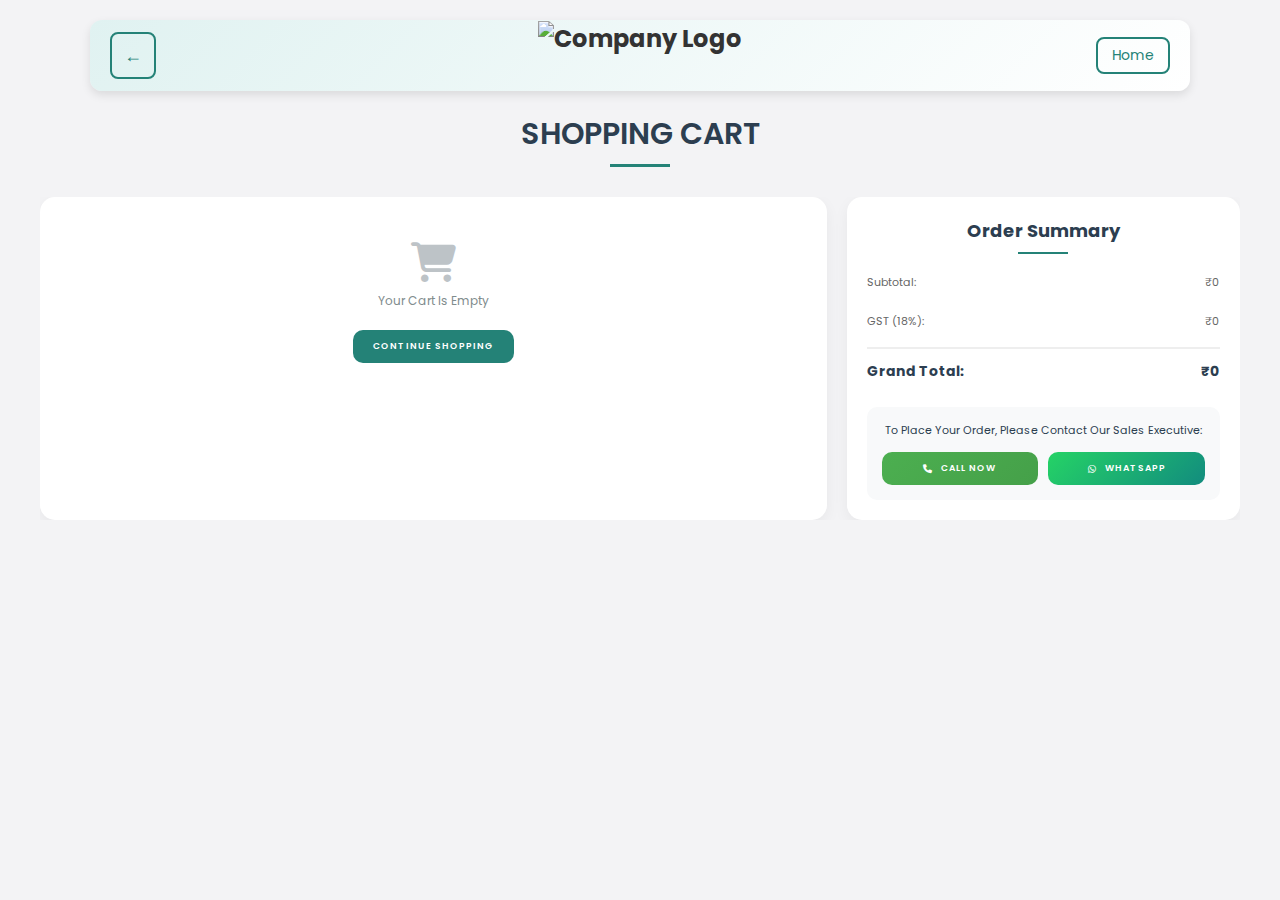
==== cart.html @ a09f1188 "Add files via upload" ====
<!DOCTYPE html>
<html lang="en">

<head>
    <meta charset="UTF-8">
    <meta name="viewport" content="width=device-width, initial-scale=1.0">
    <title>Shopping Cart - V.K.P.D Furniture</title>
    <!-- fontawesome cdn link -->
    <link rel="stylesheet" href="https://cdnjs.cloudflare.com/ajax/libs/font-awesome/6.5.2/css/all.min.css">
    <!-- custom css files -->
    <!-- <script src="cartOrder.js"></script> -->
    <link rel="stylesheet" href="style.css">
    <link rel="stylesheet" href="cart.css">
</head>

<body>
    <header class="navbar">
        <button class="back-btn" onclick="history.back()">&#8592;</button>
        <a href="index.html">
            <img src="images/logo.png" alt="Company Logo" class="logo">
        </a>
        <a href="index.html" class="home-btn">Home</a>
        <!-- <a href="products.html" class="product-btn">Products</a> -->

    </header>
    <!-- header section ends -->

    <!-- cart section starts -->
    <h1 class="shopping-cart-title">Shopping Cart</h1>
    <section class="cart-section">
        <div class="cart-container">
            <div class="cart-items" id="cart-items">
                <!-- Cart items will be dynamically added here -->
            </div>
            <div class="cart-summary">
                <h3>Order Summary</h3>
                <div class="summary-item">
                    <span>Subtotal:</span>
                    <span id="subtotal">₹0.00</span>
                </div>
                <div class="summary-item">
                    <span>GST (18%):</span>
                    <span id="tax">₹0.00</span>
                </div>
                <div class="summary-item total">
                    <span>Grand Total:</span>
                    <span id="grand-total">₹0.00</span>
                </div>
                <!-- <div class="confirm-order">
                    <button class="confirm-order-btn">Proceed to Checkout</button>
                </div> -->

                <div class="contact-info">
                    <p>To place your order, please contact our sales executive:</p>
                    <div class="contact-buttons">
                        <button class="contact-btn phone" onclick="showDropdownForm()">
                            <i class="fas fa-phone"></i>
                            Call Now
                        </button>
                        <a href="https://wa.me/1234567890" class="contact-btn whatsapp" target="_blank">
                            <i class="fab fa-whatsapp"></i>
                            WhatsApp
                        </a>
                    </div>
                </div>
                <div class="dropdown-form" id="dropdownForm" style="display: none;">
                    <span class="close" onclick="closeModal()"><i class="fas fa-xmark"></i></span>
                    <h2>Please leave your Phone Number</h2>
                    <p>In case we are not reachable:</p>
                    <input type="text" id="contactPhoneNumber" placeholder="Your phone number" maxlength="10">
                    <!-- In your HTML file -->
                    <button id="callNowButton" onclick="cart.submitToSheet()">
                        <i class="fas fa-paper-plane" style="color: white;"></i>
                    </button><br>
                    <a href="tel:+91 6396369702" class="contact-btndrop phone " target="_blank">
                        <!-- <i class="fab fa-phone"></i> -->
                        Call Now
                    </a>
                </div>

            </div>

        </div>
    </section>
    <!-- cart section ends -->
    <script>
        document.addEventListener('DOMContentLoaded', () => {
            const cartItems = document.getElementById('cart-items');
            const items = cart.getItems();

            items.forEach(item => {
                cartItems.innerHTML += `
            <div class="cart-item" data-id="${item.id}">
                <img src="${item.image}" alt="${item.name}">
                <div class="item-details">
                    <h3>${item.name}</h3>
                    <p>${item.description}</p>
                    <div class="quantity-controls">
                        <button onclick="cart.updateQuantity('${item.id}', ${item.quantity - 1})">-</button>
                        <span>${item.quantity}</span>
                        <button onclick="cart.updateQuantity('${item.id}', ${item.quantity + 1})">+</button>
                    </div>
                    <p class="price">₹${item.price}</p>
                </div>
                <button class="remove-item" onclick="cart.removeItem('${item.id}')">×</button>
            </div>
        `;
            });

            updateTotals();
        });

        function updateTotals() {
            const items = cart.getItems();
            const subtotal = items.reduce((total, item) => total + (item.price * item.quantity), 0);
            const tax = subtotal * 0.18;
            const grandTotal = subtotal + tax;

            document.getElementById('subtotal').textContent = `₹${subtotal.toFixed(2)}`;
            document.getElementById('tax').textContent = `₹${tax.toFixed(2)}`;
            document.getElementById('grand-total').textContent = `₹${grandTotal.toFixed(2)}`;
        }
    </script>

    <script src="cart.js"></script>
    <script>
        // Your other inline scripts can go here
        function showDropdownForm() {
            document.getElementById("dropdownForm").style.display = "block";
        }
        function closeModal() {
            document.getElementById("dropdownForm").style.display = "none";
        }
    </script>

</body>

</html>
---- style.css ----
@import url("https://fonts.googleapis.com/css2?family=Poppins:ital,wght@0,100;0,300;0,400;0,500;0,600;1,100;1,300&display=swap");

*{
    font-family: 'Poppins', sans-serif;
    margin: 0; padding: 0;
    outline: none; border: none;
    box-sizing: border-box;
    text-decoration: none;
    text-transform: capitalize;
    transition: .2s linear;
}

html{
    font-size: 62.5%;
    overflow-x: hidden;
    scroll-behavior: smooth;
    scroll-padding-top: 7rem;
}

html::-webkit-scrollbar{
    width: 1rem;
}

html::-webkit-scrollbar-track{
    background: #fff;
}

html::-webkit-scrollbar-thumb{
    background: #248277;
    border-radius: 5rem;
}

section{
    padding: 2rem 7%;
}

.heading{
    font-size: 4rem;
    color: #222;
    padding-bottom: 2rem;
    text-align: center;
    text-transform: uppercase;
    font-weight: bolder;
}

.heading span{
    color: #248277;
    text-transform: uppercase;
}

.btn{
    display: inline-block;
    margin-top: 1rem;
    padding: .9rem 3rem;
    border-radius: .5rem;
    color: #248277;
    border: .1rem solid #248277;
    background: none;
    font-size: 1.7rem;
    cursor: pointer;
}

.btn:hover{
    color: #fff;
    background: #248277;
}

.btn1{
    display: inline-block;
    margin-top: 1rem;
    padding: .9rem 3rem;
    border-radius: .5rem;
    color: #f8f7f7;
    border: .1rem solid #e9e9e9;
    background: none;
    font-size: 1.7rem;
    cursor: pointer;
}

.btn1:hover{
    color: #fff;
    background: #915a27;
}


/* headertop */

.header-top{
    display: flex;
    align-items: center;
    justify-content: space-between;
    padding: 1.0rem 7%;
    border-bottom: .1rem solid #eee;
}

.header-top .social a{
    font-size: 2rem;
    margin-right: 2rem;
    color: #666;
}

.header-top .social a:hover{
    color: #248277;
    transform: rotate(360deg);
}

.header-top .social a{
    font-size: 1.2rem;
    padding: .5rem;
    margin-left: .25rem;
    background: #248277;
    border-radius: .5rem;
    color: #fff;
}

#menu{
    font-size: 2.5rem;
    color: #248277;
    border: .1rem solid #248277;
    padding: .8rem 1.5rem;
    border-radius: .5rem;
    cursor: pointer;
    display: none;
}

.logo {
    display: nowrap;
    align-items: center;
    font-size: 24px; /* Adjust text size */
    font-weight: bold;
    text-decoration: none;
    color: #333; /* Adjust color */
}

.logo img {
    width: 190px; /* Adjust the width */
    height: 150px; /* Adjust the height */
    object-fit: contain; /* Keeps the aspect ratio */
    margin-right: 2px; /* Space between logo and text */
}

.header-top .logo{
    color: #248277;
    font-size: 3rem;
    font-weight: bolder;
}

.header-top .logo i{
    padding-right: .5rem;
    color: #222;
}

.header-top .icons .action-btn{
    position: relative;
    font-size: 2.5rem;
    margin-left: 1.5rem;
    padding: .5rem;
    background: #fff
}

.header-top .icons .action-btn a{
    color: #fff;
    -webkit-text-stroke: .1rem #222;
}

.header-top .icons .action-btn a:hover{
    -webkit-text-stroke: .1rem #248277;
}

.header-top .icons .action-btn .count{
    position: absolute;
    top: -.3rem;
    right: -.2rem;
    background: #248277;
    color: #fff;
    font-size: 1.2rem;
    font-weight: 500;
    line-height: 1;
    padding: .2rem .4rem;
    border-radius: 50%;
}

.header-top .logo img{
    height: 70px;
    transition: 0.3s;

}

.header-main{
    display: flex;
    align-items: center;
    justify-content: center;
    padding: 2rem 7%;
    background: #fff;
    position: relative;
}

.header-main.active{
    position: fixed;
    top: 0; left: 0; right: 0;
    z-index: 1000;
    box-shadow: 0 0.5rem 1rem rgba(0,0,0,0.1);
}

.header-main .navbar a{
    margin: 0 1rem;
    font-size: 2rem;
    color: #222;
}

.header-main .navbar a:hover{
    color: #248277;
}

/* end */

/* home */

.home{
    min-height: 65vh;
    display: flex;
    align-items: center;
    background: url(images/chair.jpg) no-repeat;
    background-size: cover !important;
    background-position: center !important;
}

.home .content{
    max-width: 55rem;
}

.home .content h3{
    font-size: 6rem;
    /* color: #248277; */
    color: #ffff
}

.home .content p{
    font-size: 1.5rem;
    line-height: 2;
    /* color: #777; */
    color: #eee;
    padding: 1rem 0;
}

/* end */

/* banner */

.banner-container{
    display: grid;
    padding: 2rem 3%;
    grid-template-columns: repeat(auto-fit, minmax(30rem, 1fr));
    gap: 1.5rem;
}

.banner-container .banner{
    height: 45rem;
    overflow: hidden;
    position: relative;
}

.banner-container .banner img{
    height: 100%;
    width: 100%;
    object-fit: cover;
}

.banner-container .banner:hover img{
    transform: scale(1.2);
}

.banner-container .banner .content{
    position: absolute;
    top: 25%;
    left: 3rem;
    transform: translateY(-50%);
}

.banner-container .banner .content span{
    font-size: 1.7rem;
    color: #777;
}

.banner-container .banner .content h3{
    color: #248277;
    font-size: 2.2rem;
    padding-top: .5rem;
}

/* end */

/* about */

.about .row{
    display: flex;
    align-items: center;
    flex-wrap: wrap;
    gap: 5rem;
}

.about .row .image{
    flex: 1 1 40rem;
}

.about .row .image img{
    width: 100%;
}

.about .row .content{
    flex: 1 1 50rem;
}

.about .row .content h3{
    font-size: 3.5rem;
    color: #248277;
    text-transform: uppercase;
}

.about .row .content p{
    font-size: 1.6rem;
    margin: .5rem 0;
    color: #777;
    line-height: 2;
}

/* end */

/* services */

.services .box-container{
    display: grid;
    grid-template-columns: repeat(auto-fit, minmax(30rem, 1fr));
    gap: 2rem;
}

.services .box-container .box{
    position: relative;
    background: #fff;
    padding: 2.5rem;
    border-radius: .5rem;
    padding-block-start: 4rem;
    margin-block-start: 4.4rem;
    box-shadow: 0 0.5rem 1rem rgba(0,0,0,0.1);
}

.services .box-container .box:hover{
    background: #248277;
}

.services .box-container .box .card-number{
    position: absolute;
    top: 0; left: 2.5rem;
    transform: translateY(-50%);
    background: #ededed;
    color: #666;
    font-size: 2.2rem;
    font-weight: 600;
    padding-block: .5rem;
    min-width: 5rem;
    text-align: center;
    border-radius: .5rem;
    transition: .25s ease;
}

.services .box-container .box:hover .card-number{
    color: #248277;
}

.services .box-container .box h3{
    font-size: 2rem;
    line-height: 1.3;
    color: #248277;
}

.services .box-container .box p{
    font-size: 1.5rem;
    color: #777;
    margin: .5rem 0;
}

.services .box-container .box :is(h3, p){
    transition: .25s ease;
}

.services .box-container .box:hover :is(h3, p){
    color: #fff;
}

/* end */

/* product */

.product .box-container{
    display: grid;
    grid-template-columns: repeat(auto-fit, minmax(25rem, 1fr));
    gap: 2rem;
}

.product .box-container .box{
    background: #f0f8f7;
    padding: 3rem 2rem;
    text-align: center;
    outline: .2rem solid transparent;
    transition: .25s ease;
}

.product .box-container .box:is(:hover, :focus-within){
    outline-color: #248277;
}

.product .box-container .box .cardbanner{
    position: relative;
    margin-block-end: 2rem;
}

.product .box-container .box .cardbanner img{
    transition: .25s ease;
}

.product .box-container .box:is(:hover, :focus-within) .cardbanner img{
    opacity: 0.6;
}

.product .box-container .box .btn-wrapper{
    position: absolute;
    top: 50%; left: 50%;
    transform: translate(-50%, -50%);
    display: flex;
    align-items: center;
    gap: 1rem;
}

.product .box-container .box .btn-wrapper .product-btn{
    position: relative;
    background: #248277;
    font-size: 2rem;
    color: #fff;
    padding: 1.2rem 1.4rem;
    border-radius: 50%;
    transition: .25s ease;
    opacity: 0;
}

.tooltip{
    position: absolute;
    bottom: calc(100% + 10px);
    left: 50%;
    transform: translateX(-50%);
    background: rgba(0,0,0,0.9);
    border-radius: .4rem;
    font-size: 1.4rem;
    min-width: max-content;
    padding: .4rem 1.2rem;
    pointer-events: none;
    opacity: var(--opacity, 0);
    transition: .25s ease;
}

.tooltip::after{
    content: "";
    position: absolute;
    top: 2rem; left: 50%;
    transform: translateX(-50%) rotate(45deg);
    border: 5px solid transparent;
    border-bottom-color: rgba(0,0,0,0.9);
    border-right-color: rgba(0,0,0,0.9);
}

.product .box-container .box:is(:hover, :focus-within) .btn-wrapper .product-btn{
    opacity: 1;
}

.product .box-container .box .product-btn:is(:hover, :focus-within){
    background: #1e272e;
}

.product .box-container .box .product-btn:is(:hover, :focus-within) .tooltip{
    --opacity:1;
}

.product .box-container .box .card-content .rating-wrapper{
    margin-bottom: .8rem;
}

.product .box-container .box .card-content .rating-wrapper .fas{
    font-size: 1.7rem;
    color: gold;
}

.product .box-container .box .card-content h3{
    color: #248277;
    font-size: 1.8rem;
    font-weight: 500;
}

.product .box-container .box .price-wrapper{
    font-size: 1.5rem;
    margin: .8rem 0;
}

.product .box-container .box .price-wrapper .del{
    color: #777;
    text-decoration: line-through;
}

.product .box-container .box .price-wrapper .price{
    color: #248277;
    margin-inline-start: .4rem;
}

.product .box-container .box .btn{
    padding: .9rem 1.6rem;
} 

/* end */

/* review */

.review .row{
    display: flex;
    align-items: center;
    gap: 3rem;
    flex-wrap: wrap;
}

.review .review-slider{
    flex: 1 1 40rem;
    background: #fff;
    padding: 2rem;
    box-shadow: 0 0.5rem 1rem rgba(0,0,0,0.1);
}

.review .review-slider .slide{
    text-align: center;
}

.review .review-slider .slide .heading{
    color: #248277;
}

.review .review-slider .slide i{
    font-size: 6rem;
    color: #222;
}

.review .review-slider .slide .user{
    display: flex;
    align-items: center;
    justify-content: center;
    gap: 1.5rem;
    margin-top: 3rem;
    border-radius: .5rem;
}

.review .review-slider .slide .user img{
    height: 7rem;
    width: 7rem;
    border-radius: 15%;
    object-fit: cover;
}

.review .review-slider .slide .user h3{
    color: #248277;
    font-size: 2rem;
    padding-bottom: .5rem;
}

.review .review-slider .slide .user i{
    font-size: 1.3rem;
    color: gold;
}

.review .review-slider .slide p{
    padding-bottom: 1.5rem;
    padding-top: 3rem;
    font-size: 1.5rem;
    line-height: 1.8;
    color: #777;
    margin-bottom: 4rem;
}

.review .accordion-container{
    padding: 0 2rem;
    flex: 1 1 40rem;
}

.review .accordion-container .accordion{
    margin-bottom: 2rem;
    cursor: pointer;
}

.review .accordion-container .accordion.active .accordion-heading{
    background: #248277;
}

.review .accordion-container .accordion.active .accordion-heading h3{
    color: #fff;
}

.review .accordion-container .accordion.active .accordion-heading i{
    color: #fff;
    transform: rotate(180deg);
    transition: transform .2s .1s;
}

.review .accordion-container .accordion.active .accordion-content{
    display: block;
}

.review .accordion-container .accordion .accordion-heading{
    display: flex;
    align-items: center;
    justify-content: space-between;
    gap: 1rem;
    background: #fff;
    border: .1rem solid #248277;
    padding: 1.5rem 2rem;
}

.review .accordion-container .accordion .accordion-heading h3{
    font-size: 1.8rem;
}

.review .accordion-container .accordion .accordion-heading i{
    font-size: 2.5rem;
}

.review .accordion-container .accordion .accordion-content{
    padding: 1.5rem 2rem;
    border: .1rem solid #248277;
    font-size: 1.5rem;
    background: #fff;
    border-top: 0;
    line-height: 2;
    animation: animate .2s linear backwards;
    transform-origin: top;
    display: none;
}

@keyframes animate{
    0%{
        transform: scaleY(0);
    }
}

/* end */

/* newsletter */

.newsletter{
    text-align: center;
}

.newsletter .content{
    background: #248277;
    padding: 10rem 8.5rem;
    border-radius: 3rem;
}

.newsletter .content h3{
    color: #fff;
    font-size: 4rem;
    text-transform: uppercase;
}

.newsletter .content h6{
    margin: 0 auto .5rem auto;
    font-size: 3.6rem;
    color: #fff;
    /* text-transform: uppercase; */
}

.newsletter .content p{
    font-size: 1.6rem;
    color: #fff;
    padding: 1rem 0;
    line-height: 1.8;
    margin-bottom: 2rem;
}

.newsletter .content .email{
    padding: 1.2rem;
    width: 50%;
    border: .1rem solid #fff;
    color: #fff;
    font-size: 1.2rem;
    background: none;
    border-radius: 5rem;
    text-transform: none;
}

.newsletter .content .email::placeholder{
    color: #f1f1f1;
}

.newsletter .content .btn{
    border: .1rem solid #effffd;
    color: #fff;
    font-size: 1.6rem;
    border-radius: 5rem;
    margin-left: 1rem;
}

.newsletter .content .btn:hover{
    background: #f0f8f7;
    color: #248277;
}

/* end */

/* footer */

.footer{
    background: #effffd;
}

.footer .box-container{
    display: grid;
    grid-template-columns: repeat(auto-fit, minmax(25rem, 1fr));
    gap: 2rem;
}

.footer .box-container .box h3{
    font-size: 2.2rem;
    color: #248277;
    padding: 1rem 0;
}

.footer .box-container .box p{
    font-size: 1.5rem;
    line-height: 2;
    color: #222;
    padding: 1rem 0;
}

.footer .box-container .box .share{
    margin-top: 1rem;
}

.footer .box-container .box .share a{
    height: 4.5rem;
    width: 4.5rem;
    line-height: 4.5rem;
    border: .1rem solid #248277;
    font-size: 1.7rem;
    border-radius: 30%;
    color: #248277;
    margin-right: .3rem;
    text-align: center;
}

.footer .box-container .box .share a:hover{
    background: #248277;
    color: #fff;
}

.footer .box-container .box .links{
    display: block;
    font-size: 1.4rem;
    color: #222;
    padding: 1rem 0;
}

.footer .box-container .box .links:hover{
    color: #248277;
}

.footer .box-container .box .email{
    width: 100%;
    margin: .7rem 0;
    padding: 1rem;
    border-radius: .5rem;
    background: #fffcfc;
    font-size: 1.6rem;
    color: #248277;
    border: .1rem solid #248277;
    text-transform: none;
}

.footer .credit{
    text-align: center;
    margin-top: 3rem;
    padding-top: 3rem;
    font-size: 2rem;
    color: #222;
    border-top: .1rem solid #248277;
}

.footer .credit span{
    color: #248277;
}

/* end */

/* Product Categories Styling */
.category-container {
    max-width: 1200px;
    margin: 2rem auto;
    padding: 0 2rem;
}

.category-box {
    background: #fff;
    border-radius: 8px;
    box-shadow: 0 2px 10px rgba(0, 0, 0, 0.1);
    margin-bottom: 1.5rem;
    overflow: hidden;
}

.category-header {
    display: flex;
    justify-content: space-between;
    align-items: center;
    padding: 1.5rem;
    background: #f8f8f8;
    cursor: pointer;
    transition: 0.3s ease;
}

.category-header:hover {
    background: #f0f0f0;
}

.category-header h2 {
    font-size: 1.5rem;
    color: #333;
    margin: 0;
}

.category-header i {
    font-size: 1.2rem;
    transition: transform 0.3s ease;
}

.category-header.active i {
    transform: rotate(180deg);
}

.product-list {
    display: none;
    padding: 1.5rem;
    grid-gap: 2rem;
}

.product-list.active {
    display: grid;
    grid-template-columns: repeat(auto-fit, minmax(250px, 1fr));
}

.product-item {
    background: #fff;
    border-radius: 8px;
    padding: 1rem;
    text-align: center;
    transition: transform 0.3s ease;
}

.product-item:hover {
    transform: translateY(-5px);
}

.product-item img {
    max-width: 100%;
    height: auto;
    margin-bottom: 1rem;
}

.product-item h3 {
    font-size: 1.2rem;
    color: #333;
    margin-bottom: 0.5rem;
}

.product-item p {
    color: #666;
    margin-bottom: 1rem;
}

.product-item .price {
    font-size: 1.3rem;
    color: #e67e22;
    font-weight: bold;
    margin-bottom: 1rem;
}

.product-item .btn {
    background: #e67e22;
    color: #fff;
    padding: 0.5rem 1rem;
    border: none;
    border-radius: 4px;
    cursor: pointer;
    transition: background 0.3s ease;
}

.product-item .btn:hover {
    background: #d35400;
}

/* media query */

@media (max-width:991px){
    html{
        font-size: 55%;
    }
    .header-top{
        padding: 1.4rem;
    }
    .header-main{
        padding: 2rem;
    }
}

@media (max-width:768px){
    .header-top .social{
        display: none;
    }
    #menu{
        display: inline-block;
    }
    .header-main{
        padding: 0;
    }
    .header-main .navbar{
        position: absolute;
        top: 99%; left: 0; right: 0;
        background: #fff;
        border-top: .1rem solid rgba(0,0,0,0.3);
        box-shadow: 0 0.5rem 1rem rgba(0,0,0,0.1);
        clip-path: polygon(0 0, 100% 0, 100% 0, 0 0);
    }
    .header-main .navbar.active{
        clip-path: polygon(0 0, 100% 0, 100% 100%, 0 100%);
    }
    .header-main .navbar a{
        font-size: 2rem;
        display: block;
        margin: 2rem;
    }

    .newsletter .content{
        padding: 5rem 5.5rem;
    }

    .newsletter .content .email{
        width: 50%;
    }

} 


@media (max-width:450px){
    html{
        font-size: 50%;
    }
}

/* Section Styles */
.section {
    padding-top: 8rem;
    min-height: 100vh;
    display: none;
}

.section.active {
    display: block;
}

#home {
    display: block;
}

.navbar a.active {
    color: #e67e22;
    border-bottom: 2px solid #e67e22;
}

/* Products Section Specific Styles */
#products {
    background: #f7f7f7;
}

#products .category-container {
    max-width: 1200px;
    margin: 2rem auto;
    padding: 0 2rem;
}

@media (max-width: 768px) {
    #products .category-container {
        padding: 0 1rem;
    }
}
---- cart.css ----
@import url("https://fonts.googleapis.com/css2?family=Poppins:ital,wght@0,100;0,300;0,400;0,500;0,600;1,100;1,300&display=swap");

* {
    font-family: 'Poppins', sans-serif;
    margin:0 ;
    padding: 0;
    outline: none;
    border: none;
    box-sizing: border-box;
    text-decoration: none;
    text-transform: capitalize;
    transition: .2s linear;
}

html {
    font-size: 62.5%;
    overflow-x: hidden;
    scroll-behavior: smooth;
}

body {
    min-height: 100vh;
    overflow-x: hidden;
    background-color:#f3f3f5;
}

/* Header Styles */
.navbar {
    width: 90%;
    max-width: 1100px;
    margin: 20px auto;
    display: flex;
    justify-content: space-between;
    align-items: center;
    padding: 12px 20px;
    background: linear-gradient(135deg, #e0f2f1, #ffffff);
    border-radius: 12px;
    box-shadow: 0 4px 10px rgba(0, 0, 0, 0.1);
    transition: 0.3s;
}

/* Navbar Styling */
.navbar {
    width: 90%;
    max-width: 1100px;
    margin: 20px auto;
    display: flex;
    justify-content: space-between;
    align-items: center;
    padding: 12px 20px;
    background: linear-gradient(135deg, #e0f2f1, #ffffff);
    border-radius: 12px;
    box-shadow: 0 4px 10px rgba(0, 0, 0, 0.1);
    transition: 0.3s;
    position: relative;
}

/* Back Button */
.back-btn {
    background: none;
    border: 2px solid #248277;
    color: #248277;
    font-size: 18px;
    padding: 8px 12px;
    border-radius: 8px;
    cursor: pointer;
    transition: 0.3s ease-in-out;
}

.back-btn:hover {
    background: #248277;
    color: #fff;
    box-shadow: 0 4px 10px rgba(36, 130, 119, 0.3);
}

a {
    text-decoration: none; /* Removes any underline */
    display: flex; /* Helps align elements properly */
    align-items: center;
}

/* Logo */
.logo {
    height: 70px;
    transition: 0.3s;
}

/* Centering the Logo */
.navbar .logo {
    position: absolute;
    left: 50%;
    transform: translateX(-50%);
}
/* Home Button */
.home-btn {
    background: none;
    border: 2px solid #248277;
    color: #248277;
    font-size: 14px;
    padding: 6px 14px;
    margin-left: auto; /* Push to the right */
    border-radius: 8px;
    cursor: pointer;
    text-decoration: none;
    transition: 0.3s ease-in-out;
}

.home-btn:hover {
    background: #248277;
    color: #fff;
    box-shadow: 0 3px 8px rgba(36, 130, 119, 0.3);
}

.product-btn {
    background: none;
    border: 2px solid #248277;
    color: #248277;
    font-size: 14px;
    padding: 6px 14px;
    margin-left: 10px;
    border-radius: 8px;
    cursor: pointer;
    text-decoration: none;
    transition: 0.3s ease-in-out;
}

.product-btn:hover {
    background: #248277;
    color: #fff;
    box-shadow: 0 3px 8px rgba(36, 130, 119, 0.3);
}


/* Shopping Cart Main Title */
.shopping-cart-title {
    text-align: center;
    margin: 12px 0;
    font-size: 3rem;
    color: #2c3e50;
    font-weight: 600;
    text-transform: uppercase;
    position: relative;
}

.shopping-cart-title::after {
    content: '';
    position: absolute;
    bottom: -10px;
    left: 50%;
    transform: translateX(-50%);
    width: 60px;
    height: 3px;
    background: #248277;
}
@media (max-width: 768px) {
    .shopping-cart-title {
        margin-top: 5px; /* Reduce top margin */
        font-size: 2rem; /* Slightly smaller font for mobile */
    }


}

/* Cart Content Styles */
.cart-section {
    margin-top: 20px;
    padding: 2rem;
    background:#f3f3f5;
    min-height: calc(100vh - 260px);
}

.cart-container {
    display: grid;
    grid-template-columns: 2fr 1fr;
    gap: 2rem;
    max-width: 1200px;
    margin: 0 auto;
    height: 100%;
    overflow-y: auto;
}

.cart-items {
    background: #fff;
    padding: 1.5rem;
    border-radius: 15px;
    box-shadow: 0 5px 15px rgba(0, 0, 0, 0.05);
    transition: transform 0.3s ease;
    overflow: hidden;
}

.cart-items:hover {
    transform: translateY(-5px);
}

.cart-item {
    display: grid;
    grid-template-columns: auto 2fr auto auto auto;
    gap: 1.5rem;
    align-items: center;
    padding: 1.5rem;
    border-bottom: 1px solid #eee;
    transition: all 0.3s ease;
}

.cart-item:hover {
    background: #f8f9fa;
    transform: translateX(5px);
}

.cart-item:last-child {
    border-bottom: none;
}

.cart-item img {
    width: 120px;
    height: 120px;
    object-fit: cover;
    border-radius: 10px;
    box-shadow: 0 3px 10px rgba(0, 0, 0, 0.1);
    transition: transform 0.3s ease;
}

.cart-item img:hover {
    transform: scale(1.05);
}

.item-details h3 {
    margin: 0;
    font-size: 1.3rem;
    color: #2c3e50;
    font-weight: 600;
}

.item-details p {
    margin: 0.5rem 0;
    color: #666;
    font-size: 0.95rem;
}

.item-quantity {
    display: flex;
    align-items: center;
    gap: 0.8rem;
    background: #f8f9fa;
    padding: 0.5rem;
    border-radius: 8px;
}

.quantity-btn {
    background: #fff;
    border: 1px solid #248277;
    width: 35px;
    height: 35px;
    border-radius: 8px;
    cursor: pointer;
    transition: all 0.3s ease;
    color: #248277;
    font-size: 1.1rem;
}

.quantity-btn:hover {
    background: #248277;
    color: #fff;
}

.item-price {
    font-weight: bold;
    color: #2c3e50;
    font-size: 1.2rem;
}

.remove-item {
    color: #e74c3c;
    cursor: pointer;
    background: none;
    border: none;
    font-size: 1.2rem;
    transition: transform 0.3s ease;
    padding: 8px;
    border-radius: 50%;
}

.remove-item:hover {
    transform: scale(1.1);
    background: #fff5f5;
}

.cart-summary {
    background: #fff;
    padding: 2rem;
    border-radius: 15px;
    box-shadow: 0 5px 15px rgba(0, 0, 0, 0.05);
    height: fit-content;
    position: sticky;
    top: 100px;
}

.cart-summary h3 {
    margin: 0 0 1.5rem 0;
    font-size: 1.8rem;
    color: #2c3e50;
    text-align: center;
    position: relative;
    padding-bottom: 10px;
}

.cart-summary h3::after {
    content: '';
    position: absolute;
    bottom: 0;
    left: 50%;
    transform: translateX(-50%);
    width: 50px;
    height: 2px;
    background: #248277;
}

.summary-item {
    display: flex;
    justify-content: space-between;
    margin-bottom: 1.2rem;
    color: #666;
    font-size: 1.1rem;
    padding: 0.5rem 0;
}

.summary-item.total {
    font-size: 1.4rem;
    font-weight: bold;
    color: #2c3e50;
    border-top: 2px solid #eee;
    padding-top: 1.2rem;
    margin-top: 1.2rem;
}

.contact-info {
    margin-top: 2rem;
    padding: 1.5rem;
    background: #f8f9fa;
    border-radius: 10px;
    text-align: center;
}

.contact-info p {
    margin: 0 0 1.2rem 0;
    color: #2c3e50;
    font-size: 1.1rem;
    line-height: 1.6;
}

.contact-buttons {
    display: flex;
    gap: 1rem;
}

.contact-btn {
    flex: 1;
    display: flex;
    align-items: center;
    justify-content: center;
    gap: 0.8rem;
    padding: 1rem;
    border-radius: 10px;
    text-decoration: none;
    color: #fff;
    font-weight: 600;
    transition: all 0.3s ease;
    text-transform: uppercase;
    letter-spacing: 1px;
    font-size: 0.9rem;
}
.contact-btndrop{    flex: 1;
    display: flex;
    align-items: center;
    justify-content: center;
    gap: 0.8rem;
    padding: 1rem;
    border-radius: 10px;
    text-decoration: none;
    color: #fff;
    font-weight: 600;
    transition: all 0.3s ease;
    text-transform: uppercase;
    letter-spacing: 1px;
    font-size: 0.9rem;
    margin-top: 10px;

}
.contact-btn:hover {
    transform: translateY(-3px);
    box-shadow: 0 5px 15px rgba(0, 0, 0, 0.1);
}

.contact-btn.phone {
    background: linear-gradient(135deg, #4CAF50, #45a049);
}

.contact-btndrop.phone {
    background: linear-gradient(135deg, #4CAF50, #45a049);
}


.contact-btn.whatsapp {
    background: linear-gradient(135deg, #25D366, #128C7E);
}

.empty-cart {
    text-align: center;
    padding: 3rem;
}

.empty-cart i {
    margin-bottom: 1rem;
    font-size: 4rem;
    color: #bdc3c7;
}

.empty-cart p {
    color: #7f8c8d;
    font-size: 1.2rem;
    margin-bottom: 2rem;
}

.empty-cart .contact-btn {
    display: inline-flex;
    padding: 1rem 2rem;
    background: #248277;
    margin: 0 auto;
}

.proceed-to-checkout-btn {
    background-color: #4CAF50; /* Green background */
    color: white; /* White text */
    padding: 5px 10px; /* Reduced padding */
    border: none; /* No border */
    border-radius: 5px; /* Rounded corners */
    cursor: pointer; /* Pointer cursor on hover */
    font-size: 14px; /* Reduced font size */
    transition: background-color 0.3s; /* Smooth transition */
    z-index: 10; /* Ensure button is on top */
    position: relative; /* Required for z-index to take effect */
}

.proceed-to-checkout-btn:hover {
    background-color: #45a049; /* Darker green on hover */
}

.confirm-order-btn {
    background-color: #4CAF50; /* Green background */
    color: white; /* White text */
    padding: 5px 10px; /* Reduced padding */
    border: none; /* No border */
    border-radius: 5px; /* Rounded corners */
    cursor: pointer; /* Pointer cursor on hover */
    font-size: 14px; /* Reduced font size */
    transition: background-color 0.3s; /* Smooth transition */
    z-index: 10; /* Ensure button is on top */
    position: relative; /* Required for z-index to take effect */
}

.confirm-order-btn:hover {
    background-color: #45a049; /* Darker green on hover */
}

.confirm-order {
    display: flex;
    justify-content: flex-end; /* Aligns the button to the right */
    margin-top: 10px; /* Adds some space above the button */
}

.dropdown-form {
    background-color: #fff; /* White background */
    border: 1px solid #ccc; /* Light gray border */
    border-radius: 5px; /* Rounded corners */
    padding: 15px; /* Padding inside the form */
    box-shadow: 0 2px 10px rgba(0, 0, 0, 0.1); /* Subtle shadow */
    position: relative; /* Position it relative to the parent */
    z-index: 100; /* Ensure it is on top */
    width: 350px;
    padding-bottom: 50px; /* Set a width */
}

.dropdown-form .close {
    position: absolute;
    top: 10px;
    right: 10px;
    font-weight: bold;
    font-size: 18px;
    cursor: pointer;
}

.dropdown-form #sendNowButton {
    background-color: black;
    color: white;
    border: none;
    padding: 10px;
    border-radius: 5px;
    cursor: pointer;
    font-size: 16px;
    font-weight: bold;
}

.dropdown-form #contactPhoneNumber {
    border: 1px solid black; /* Black border for input box */
    border-radius: 5px;
    padding: 10px;
}

.dropdown-form #callNowButton {
    background-color: black; /* Black background */
    color: white; /* White icon */
    border: none; /* No border */
    padding: 5px; /* Smaller padding */
    border-radius: 5px; /* Rounded corners */
    cursor: pointer; /* Pointer cursor on hover */
    font-size: 18px; /* Adjust font size if needed */
}

.dropdown-form #sendNowButton {
    background-color: black; /* Black background */
    color: white; /* White icon */
    border: none; /* No border */
    padding: 5px; /* Smaller padding */
    border-radius: 5px; /* Rounded corners */
    cursor: pointer; /* Pointer cursor on hover */
    font-size: 18px; /* Adjust font size if needed */
}

/* Mobile Styles */
@media (max-width: 768px) {
    .cart-header {
        height: 70px;
    }

    .header-content {
        grid-template-columns: auto auto;
        padding: 1rem;
        justify-content: space-between;
    }

    .logo i {
        font-size: 2rem;
    }

    .logo h2 {
        font-size: 1.6rem;
    }

    .shopping-cart-title {
        font-size: 2.5rem;
        margin: 100px auto 30px;
    }

    .cart-section {
        padding: 1rem;
        margin-top: 15px;
        min-height: calc(100vh - 220px);
    }

    .cart-container {
        grid-template-columns: 1fr;
        gap: 1.5rem;
    }
}

@media (max-width: 480px) {
    .header-content {
        padding: 0.8rem;
    }

    .logo i {
        font-size: 1.8rem;
    }

    .logo h2 {
        font-size: 1.4rem;
    }

    .header-actions .icons a {
        font-size: 1.4rem;
    }

    .header-actions .icons .count {
        font-size: 1rem;
        width: 18px;
        height: 18px;
        top: -6px;
        right: -6px;
    }

    .shopping-cart-title {
        font-size: 2rem;
        margin: 90px auto 25px;
    }

    .shopping-cart-title::after {
        width: 50px;
        height: 2px;
    }

    .cart-container {
        gap: 1rem;
    }

    .cart-item {
        grid-template-columns: auto 1fr auto auto;
    }

    .cart-item img {
        width: 100px;
        height: 100px;
    }

    .cart-items {
        border-radius: 10px;
    }

    .cart-section {
        padding: 0.8rem;
        margin-top: 10px;
    }
}

#notification-container {
    pointer-events: none;
}

.notification {
    pointer-events: auto;
    min-width: 300px;
    max-width: 500px;
    margin-bottom: 1rem;
    animation: slide-in 0.3s ease-out;
}

@keyframes slide-in {
    from {
        transform: translateX(120%);
    }
    to {
        transform: translateX(0);
    }
}
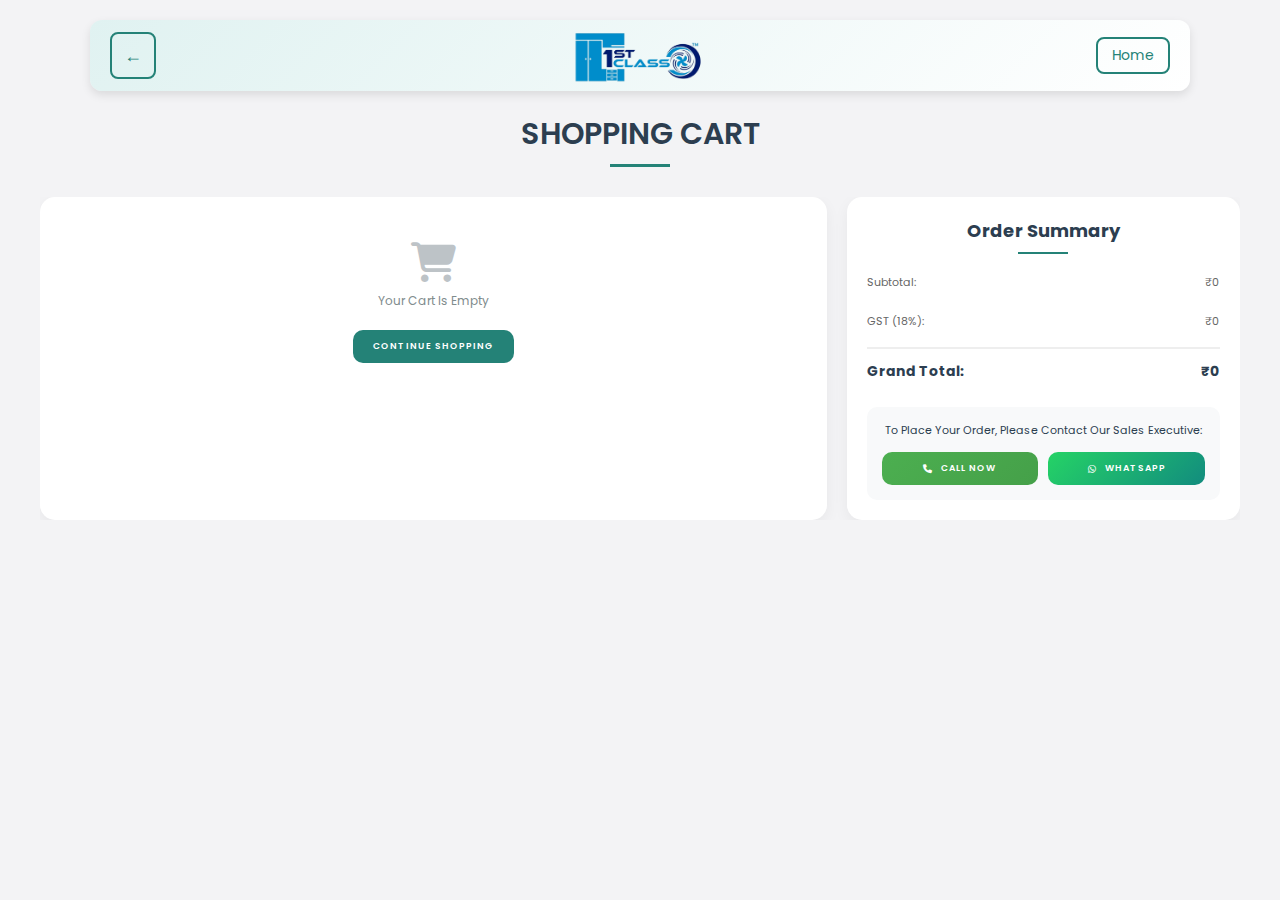
==== commit 52c1b97e: "Update cart.html" ====
--- a/cart.html
+++ b/cart.html
@@ -57,7 +57,7 @@
                             <i class="fas fa-phone"></i>
                             Call Now
                         </button>
-                        <a href="https://wa.me/1234567890" class="contact-btn whatsapp" target="_blank">
+                        <a href="https://wa.me/+916396369702" class="contact-btn whatsapp" target="_blank">
                             <i class="fab fa-whatsapp"></i>
                             WhatsApp
                         </a>
